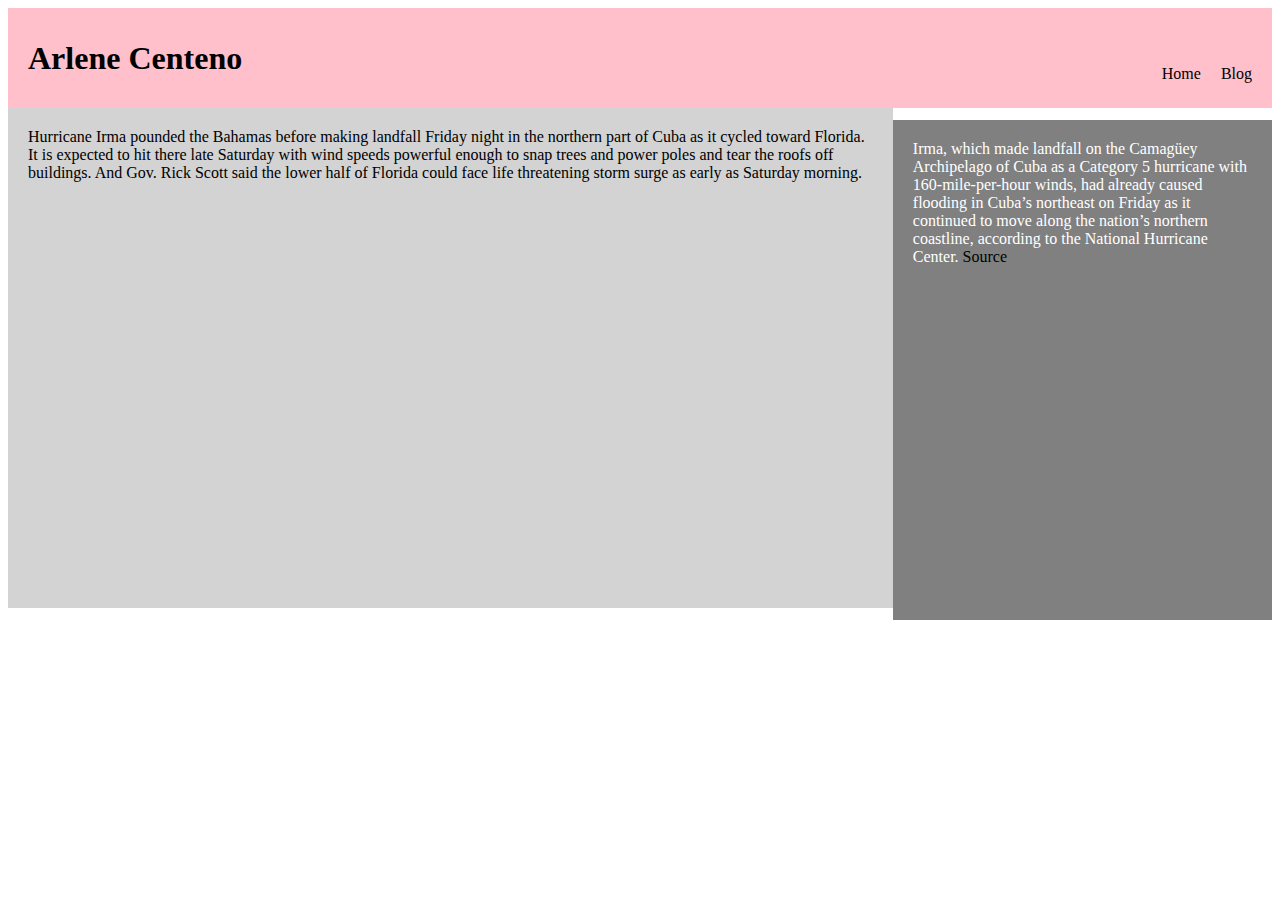
==== index.html @ f0594769 "hiii" ====
<!DOCTYPE html>
<html lang="En">
<head>
    <meta charset="UTF-8">
    <Meta name="viewport" content="width-device-width, initial-scale 1.0">
    <meta http-equiv="X-AU-Compatible" content="ie=edge">
    <title>IST 363 Lab 1</title>

    <link rel="stylesheet" href="styles.css"/>
</head>
<body>
    <div class="header">
     <h1> Arlene Centeno</h1>
     <ul class="navigation">
            <li>
                <a href="index.html">Home</a>
            </li>
            <li>
                <a href="blog.html">Blog</a>
            </li>
     </ul>
    </div>
    <div class="main">
        <div class="content">
            <p>Hurricane Irma pounded the Bahamas before making landfall Friday night in the northern part 
                of Cuba as it cycled toward Florida. It is expected to hit there late Saturday with wind speeds 
                powerful enough to snap trees and power poles and tear the roofs off buildings. And Gov. Rick 
                Scott said the lower half of Florida could face life threatening storm surge as early as Saturday morning.
            </p>
        </div>
        <div class="sidebar">
            <p>Irma, which made landfall on the Camagüey Archipelago of Cuba as a Category 5 hurricane with 160-mile-per-hour
                 winds, had already caused flooding in Cuba’s northeast on Friday as it continued to move along the nation’s 
                 northern coastline, according to the National Hurricane Center. 
                 <a href="https://www.nytimes.com/2017/09/08/us/hurricane-irma-florida.html?mcubz=0">Source</a>
            </p>
        </div>
    </div>
</body>
</html>
---- styles.css ----
html {
    padding: 0px;
}
body {
    padding: 0px;
}

.header {
    height: 60px;
    line-height: 60px;
    padding: 20px;
    background-color: pink;
    color: black;
}
ul { 
    float: right;
    list-style-type: none;
}
h1{
    float: left;
    margin: 0px;
}
li {
    float: left;
    margin-left: 20px;
    
}
a {
    text-decoration: none;
    color: black;
}
.content {
    width: 70%;
    float: left;
    background-color: lightgrey;
    height: 500px;

}
.sidebar { 
    width: 30%;
    float: right;
    background-color: grey;
    color: white;
    height: 500px;
}
p {
    margin: 20px;
}
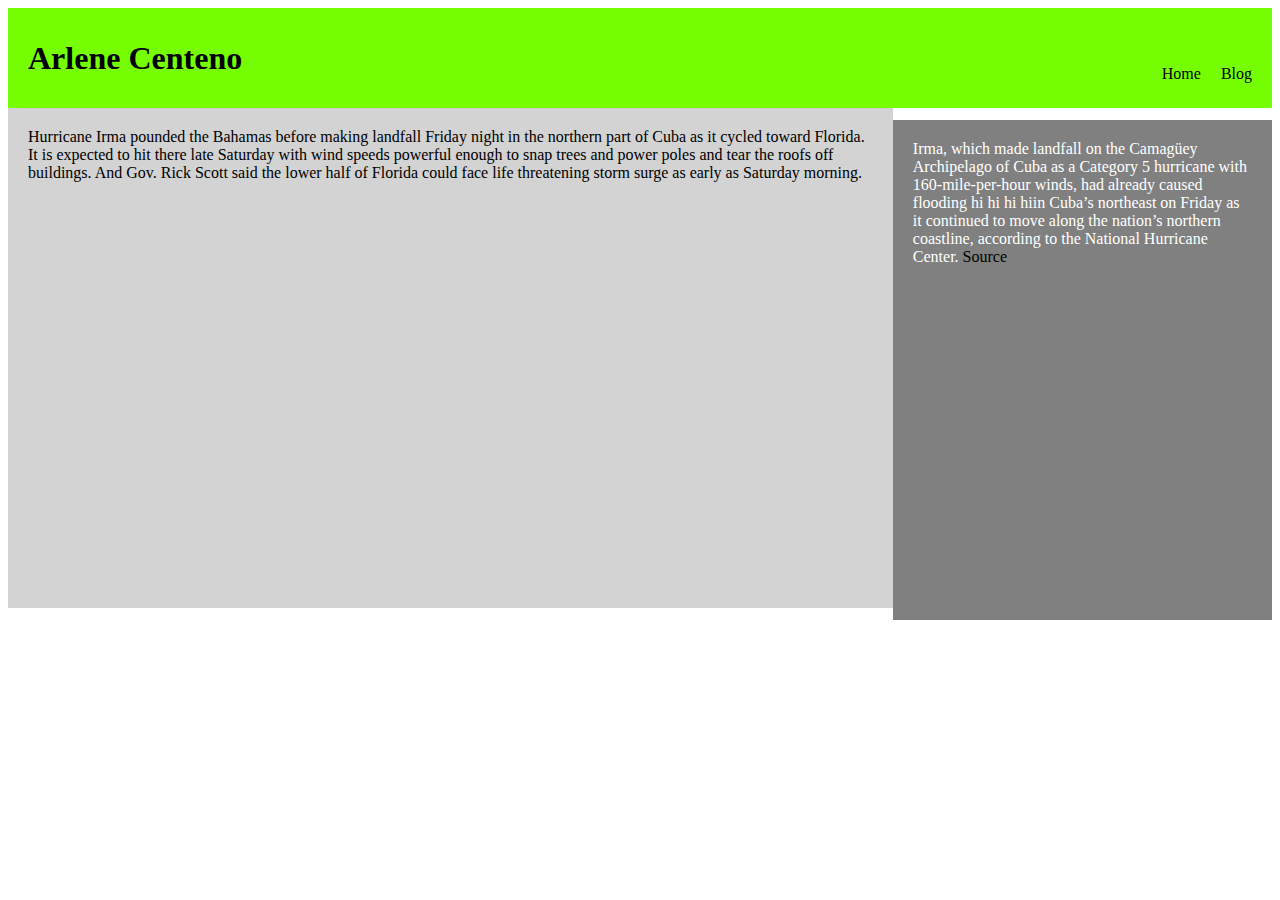
==== commit 65f79dcc: "why" ====
--- a/index.html
+++ b/index.html
@@ -30,7 +30,7 @@
         </div>
         <div class="sidebar">
             <p>Irma, which made landfall on the Camagüey Archipelago of Cuba as a Category 5 hurricane with 160-mile-per-hour
-                 winds, had already caused flooding in Cuba’s northeast on Friday as it continued to move along the nation’s 
+                 winds, had already caused flooding hi hi hi hiin Cuba’s northeast on Friday as it continued to move along the nation’s 
                  northern coastline, according to the National Hurricane Center. 
                  <a href="https://www.nytimes.com/2017/09/08/us/hurricane-irma-florida.html?mcubz=0">Source</a>
             </p>
--- a/styles.css
+++ b/styles.css
@@ -9,7 +9,7 @@
     height: 60px;
     line-height: 60px;
     padding: 20px;
-    background-color: pink;
+    background-color: #76ff03;
     color: black;
 }
 ul { 
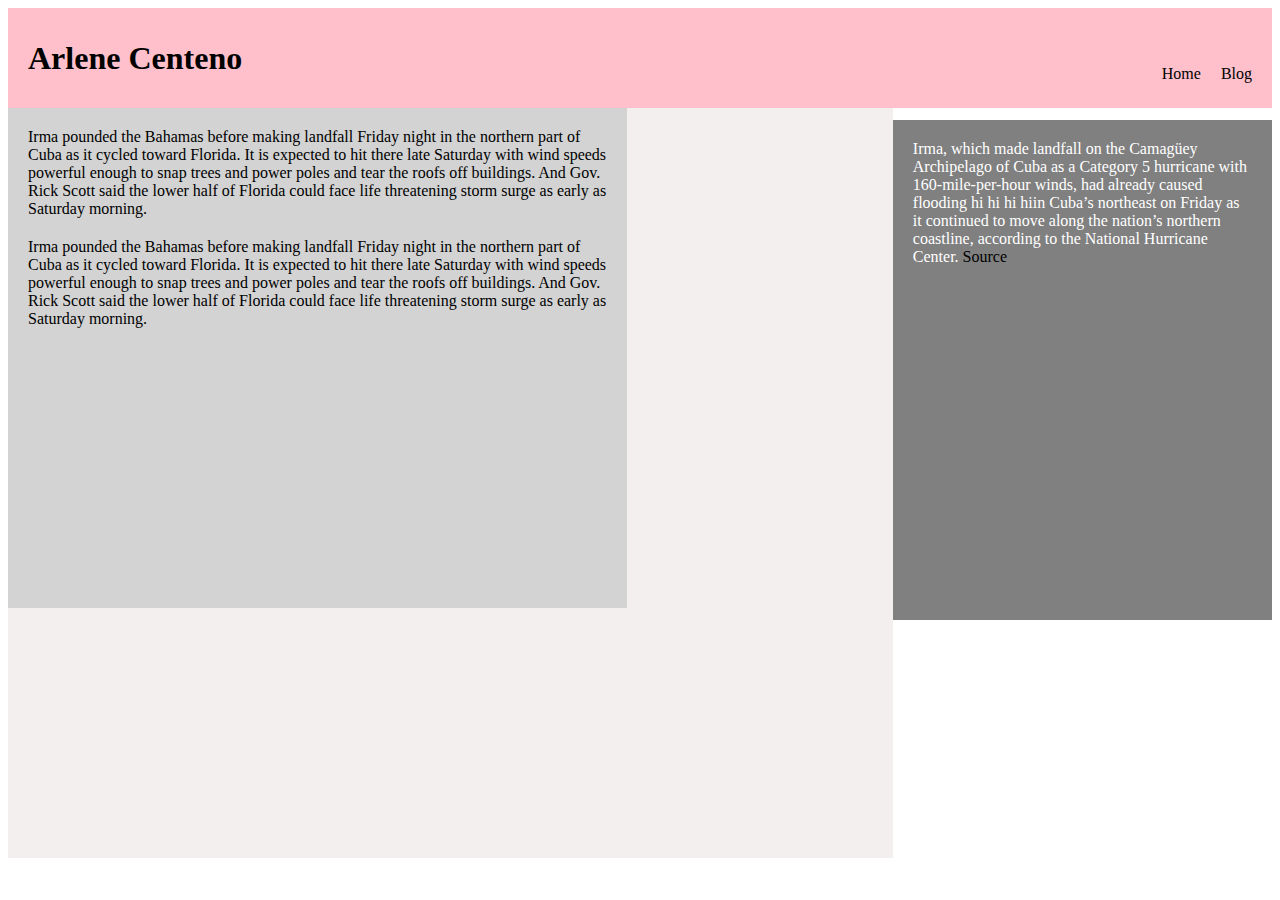
==== commit b7f60bf6: "done" ====
--- a/index.html
+++ b/index.html
@@ -22,12 +22,18 @@
     </div>
     <div class="main">
         <div class="content">
-            <p>Hurricane Irma pounded the Bahamas before making landfall Friday night in the northern part 
+            <p>  Irma pounded the Bahamas before making landfall Friday night in the northern part 
+                of Cuba as it cycled toward Florida. It is expected to hit there late Saturday with wind speeds 
+                powerful enough to snap trees and power poles and tear the roofs off buildings. And Gov. Rick 
+                Scott said the lower half of Florida could face life threatening storm surge as early as Saturday morning.
+            </p>
+            <p>  Irma pounded the Bahamas before making landfall Friday night in the northern part 
                 of Cuba as it cycled toward Florida. It is expected to hit there late Saturday with wind speeds 
                 powerful enough to snap trees and power poles and tear the roofs off buildings. And Gov. Rick 
                 Scott said the lower half of Florida could face life threatening storm surge as early as Saturday morning.
             </p>
         </div>
+    </div>
         <div class="sidebar">
             <p>Irma, which made landfall on the Camagüey Archipelago of Cuba as a Category 5 hurricane with 160-mile-per-hour
                  winds, had already caused flooding hi hi hi hiin Cuba’s northeast on Friday as it continued to move along the nation’s 
@@ -35,7 +41,7 @@
                  <a href="https://www.nytimes.com/2017/09/08/us/hurricane-irma-florida.html?mcubz=0">Source</a>
             </p>
         </div>
-    </div>
+
 </body>
 </html>
 
--- a/styles.css
+++ b/styles.css
@@ -9,7 +9,7 @@
     height: 60px;
     line-height: 60px;
     padding: 20px;
-    background-color: #76ff03;
+    background-color: pink;
     color: black;
 }
 ul { 
@@ -45,4 +45,26 @@
 }
 p {
     margin: 20px;
-}+}
+.main{
+    width: 70%;
+    float: left;
+    height: 750px;
+    background-color: #F4EFEF;
+    
+}
+.blogpost {
+    background-color: white;
+    border: solid lightgrey;
+    border-width: 1px;
+    padding: 10px;
+    border-radius: 5px;
+    margin: 10px;
+    
+
+}
+img {
+    float: left;
+    margin-right: 5px;
+    margin-bottom: 3px;
+}
